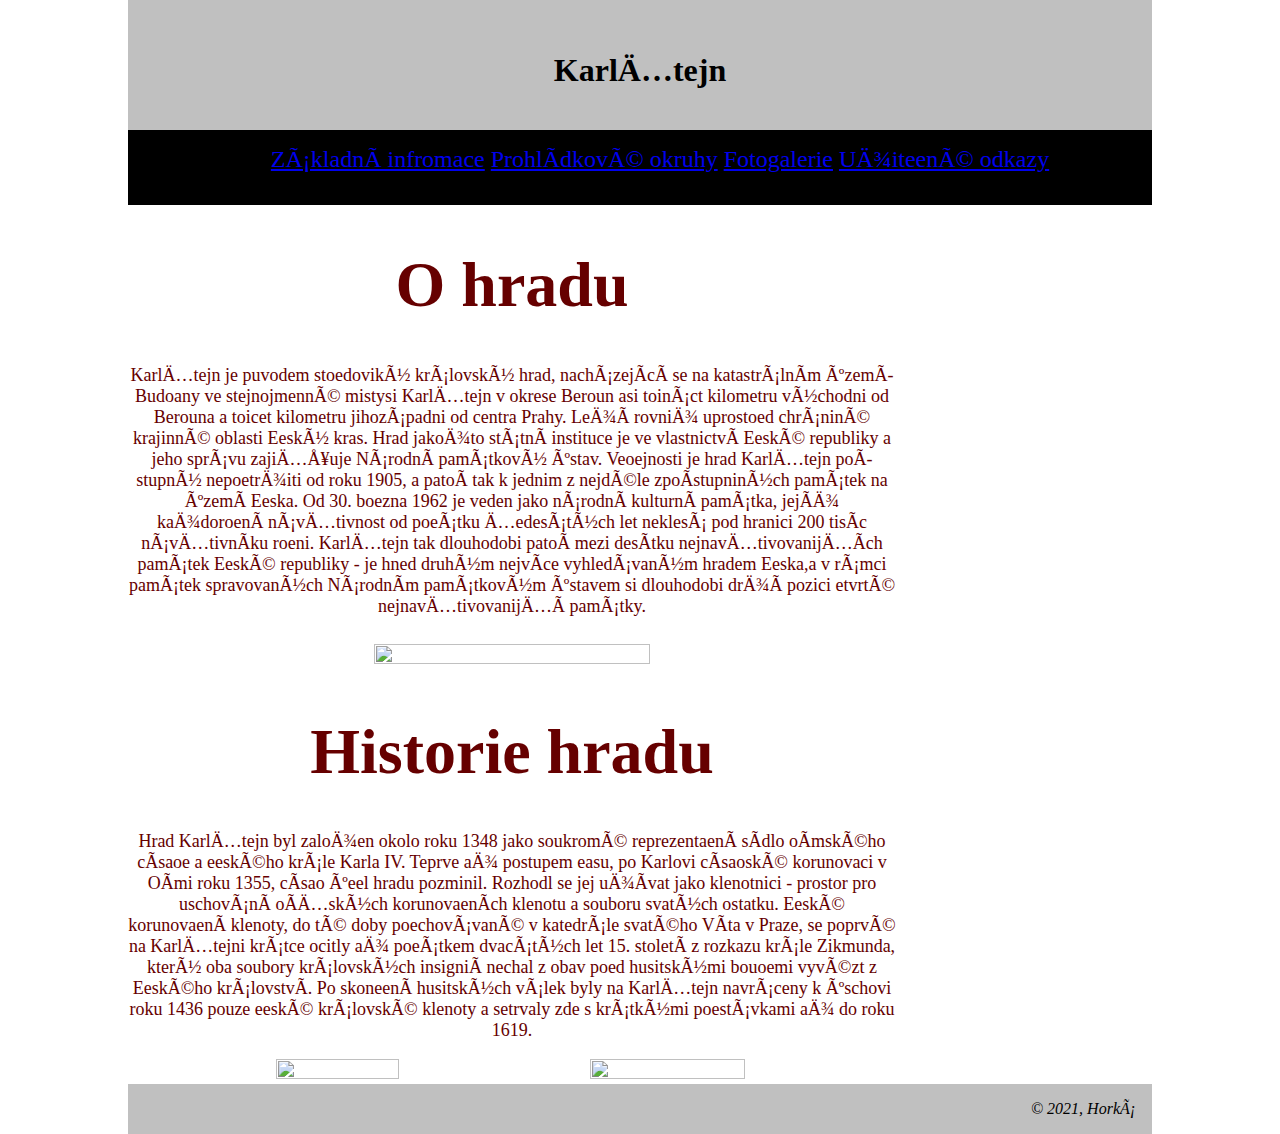
==== index.html @ 0cf0ab9a "Rename Web-Karlštejn1 (1).html to index.html" ====
<!DOCTYPE html>
<html lang='cs'>
  <head>
    <title>Karlątejn</title>
    
     
    
    <meta charset='wins-1250'>
    <meta name="viewport" content="width=device-width, initial-scale=1.0">
    <link rel="icon" href="https://upload.wikimedia.org/wikipedia/commons/thumb/5/59/Hrad_Karl%C5%A1tejn_06.jpg/1200px-Hrad_Karl%C5%A1tejn_06.jpg"/>
    <link rel="stylesheet" href="Novy1.css" type="text/css">
    
    
       
  </head>
  <body>
   <header><h1><font color="#000000" size="20"></font>Karlątejn</h1></header>
   <section>
   <nav>
    <ul class="menu">
        
        <font size="5">
        <li><a href="info1.html"<b>Základní infromace</b></a></li>
        
        <li><a href="#Prohlídkové okruhy"<b>Prohlídkové okruhy</b></a></li>
        
        <li><a href="#Fotogalerie"<b>Fotogalerie</b></a></li>
        
        <li><a href="#Uľiteené odkazy"<b>Uľiteené odkazy</b></a></li></font>
        
    </ul>
    </nav>
    
   </section>
   <section>
       <main>
           <article align="center">
              <font color="#660000" size="6"><h1>O hradu</h1></font>
             
              <font color="#660000" size="4"><p>Karlątejn je puvodem stoedoviký královský hrad, nacházející se na katastrálním území Budoany ve stejnojmenné mistysi Karlątejn v  okrese Beroun asi toináct kilometru východni od Berouna a toicet kilometru jihozápadni od centra Prahy. Leľí rovniľ uprostoed chrániné krajinné oblasti Eeský kras. Hrad jakoľto státní instituce je ve vlastnictví Eeské republiky a jeho správu zajiąťuje Národní památkový ústav. Veoejnosti je hrad Karlątejn poístupný nepoetrľiti od roku 1905, a patoí tak k jednim z nejdéle zpoístupniných památek na území Eeska. Od 30. boezna 1962 je veden jako národní kulturní památka, jejíľ kaľdoroení návątivnost od poeátku ąedesátých let neklesá pod hranici 200 tisíc návątivníku roeni. Karlątejn tak dlouhodobi patoí mezi desítku nejnavątivovanijąích památek Eeské republiky - je hned druhým nejvíce vyhledávaným hradem Eeska,a v rámci památek spravovaných Národním památkovým ústavem si dlouhodobi drľí pozici etvrté nejnavątivovanijąí památky.</p></font>
              
              <img class="hrad" src="https://upload.wikimedia.org/wikipedia/commons/thumb/5/59/Hrad_Karl%C5%A1tejn_06.jpg/1200px-Hrad_Karl%C5%A1tejn_06.jpg" width="60%" height="75%"/>
              
              
              
              <font color="#660000" size="6"><h1>Historie hradu</h1></font>
              <font color="#660000" size="4"><p>Hrad Karlątejn byl zaloľen okolo roku 1348 jako soukromé reprezentaení sídlo oímského císaoe a eeského krále Karla IV. Teprve aľ postupem easu, po Karlovi císaoské korunovaci v Oími roku 1355, císao úeel hradu pozminil. Rozhodl se jej uľívat jako klenotnici - prostor pro uschování oíąských korunovaeních klenotu a souboru svatých ostatku. Eeské korunovaení klenoty, do té doby poechovávané v katedrále svatého Víta v Praze, se poprvé na Karlątejni krátce ocitly aľ poeátkem dvacátých let 15. století z rozkazu krále Zikmunda, který oba soubory královských insignií nechal z obav poed husitskými bouoemi vyvézt z Eeského království. Po skoneení husitských válek byly na Karlątejn navráceny k úschovi roku 1436 pouze eeské královské klenoty a setrvaly zde s krátkými poestávkami aľ do roku 1619.</p></font>
            
            <img src="https://upload.wikimedia.org/wikipedia/commons/thumb/3/34/Karel_IV.%2C_3._ostatkov%C3%A1_sc%C3%A9na_%28vpravo%29%2C_Karl%C5%A1tejn%2C_kaple_svat%C3%A9_Kate%C5%99iny.jpg/607px-Karel_IV.%2C_3._ostatkov%C3%A1_sc%C3%A9na_%28vpravo%29%2C_Karl%C5%A1tejn%2C_kaple_svat%C3%A9_Kate%C5%99iny.jpg" width="40%" height="55%"/>
            <img src="https://upload.wikimedia.org/wikipedia/commons/thumb/b/bf/Karel_IV._u_K%C5%99i%C5%BEovn%C3%ADk%C5%AF.jpg/675px-Karel_IV._u_K%C5%99i%C5%BEovn%C3%ADk%C5%AF.jpg" width="45%" height="50%"/>
            
            
            
            </article>
       </main>
    </section>
    
    <footer>&copy; 2021, Horká</footer>
  </body>
</html>
---- Novy1.css ----
/*web.css */
   body {max-width: 1024px;margin: auto;}
   
   header, footer, nav { 
     background-color: #C0C0C0;
     color: #000000;
     font-variant: normal;;
     padding: 1em;
   }
  
   header {
      text-align: center;
      font: normal bold Times, 'Times New Roman', Georgia, serif;
      
   }
   
   footer {
      text-align: right;
      font-style: italic;
      
   }
   
   
   nav {
   background-color: #000000;;
   color: #FFFFFF;
   padding: 0,5em;
   text-align: center;
   }
   nav ul {margin-top: 0;}
   nav ul li {display: inline-block;}
   }
   ul {
  list-style-type: none;
  margin: 0;
  padding: 0;
  overflow: hidden;
  background-color: #333;
}
   
   
   /* For desktop: */
   article {float: Center; width: 75%;
            w}
            
           
            
   footer {clear: left;}
   
   Responzivn� web (na w3schools):

   /* For mobile phones: */ 
   @media only screen and (max-width: 768px) {
    article {width: 50%;}
   } 
   @media only screen and (max-width: 600px) {
    article {width: 100%;}
    nav ul li {display: block;text-align: center;}
  }
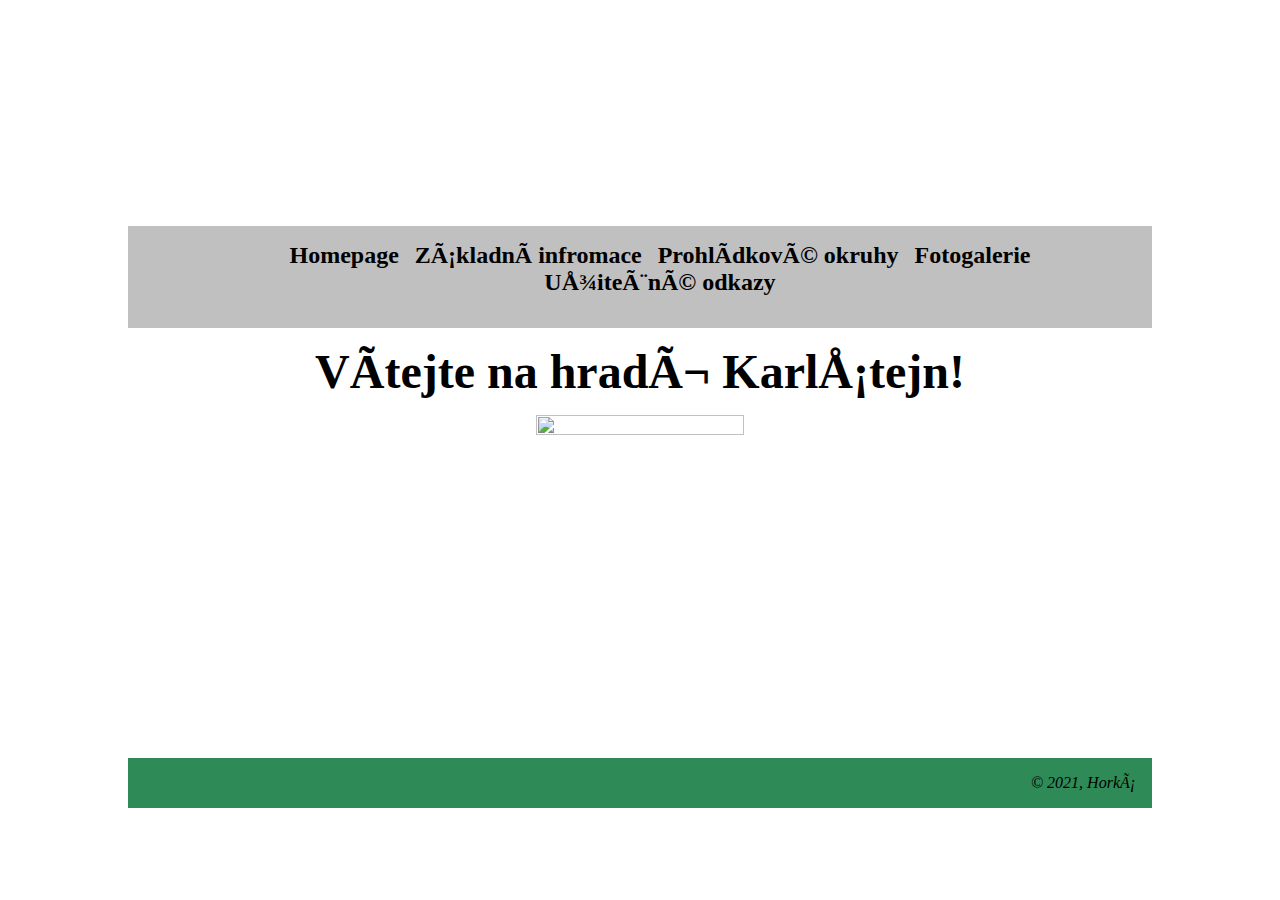
==== commit 5dfea728: "Rename Web-Karlštejn1.html to index.html" ====
--- a/index.html
+++ b/index.html
@@ -1,33 +1,32 @@
  <!DOCTYPE html>
 <html lang='cs'>
   <head>
-    <title>Karlątejn</title>
-    
+    <title>Karlštejn</title>
+    <link rel="icon" href="https://upload.wikimedia.org/wikipedia/commons/thumb/5/59/Hrad_Karl%C5%A1tejn_06.jpg/1200px-Hrad_Karl%C5%A1tejn_06.jpg"/>
      
     
     <meta charset='wins-1250'>
     <meta name="viewport" content="width=device-width, initial-scale=1.0">
-    <link rel="icon" href="https://upload.wikimedia.org/wikipedia/commons/thumb/5/59/Hrad_Karl%C5%A1tejn_06.jpg/1200px-Hrad_Karl%C5%A1tejn_06.jpg"/>
     <link rel="stylesheet" href="Novy1.css" type="text/css">
     
     
-       
   </head>
+  
+  
   <body>
-   <header><h1><font color="#000000" size="20"></font>Karlątejn</h1></header>
+   <header><h1><font color="#FFFFFF" size="20">Karlštejn</font></h1></header>
    <section>
    <nav>
-    <ul class="menu">
+    <ul>
         
-        <font size="5">
-        <li><a href="info1.html"<b>Základní infromace</b></a></li>
+        <font size="5"><li><a href="Web-Karlštejn1.html"<b>Homepage</b></a></li>
+        <li><a href="Web_Karlštejn2.html"<b>Základní infromace</b></a></li>
         
-        <li><a href="#Prohlídkové okruhy"<b>Prohlídkové okruhy</b></a></li>
+        <li><a href="Web_Karlštejn3.html"<b>Prohlídkové okruhy</b></a></li>
         
-        <li><a href="#Fotogalerie"<b>Fotogalerie</b></a></li>
+        <li><a href="Web_Karlštejn4.html"<b>Fotogalerie</b></a></li>
         
-        <li><a href="#Uľiteené odkazy"<b>Uľiteené odkazy</b></a></li></font>
-        
+        <li><a href="Web_Karlštejn5.html"<b>Užiteèné odkazy</b></a></li></font>
     </ul>
     </nav>
     
@@ -35,20 +34,13 @@
    <section>
        <main>
            <article align="center">
-              <font color="#660000" size="6"><h1>O hradu</h1></font>
-             
-              <font color="#660000" size="4"><p>Karlątejn je puvodem stoedoviký královský hrad, nacházející se na katastrálním území Budoany ve stejnojmenné mistysi Karlątejn v  okrese Beroun asi toináct kilometru východni od Berouna a toicet kilometru jihozápadni od centra Prahy. Leľí rovniľ uprostoed chrániné krajinné oblasti Eeský kras. Hrad jakoľto státní instituce je ve vlastnictví Eeské republiky a jeho správu zajiąťuje Národní památkový ústav. Veoejnosti je hrad Karlątejn poístupný nepoetrľiti od roku 1905, a patoí tak k jednim z nejdéle zpoístupniných památek na území Eeska. Od 30. boezna 1962 je veden jako národní kulturní památka, jejíľ kaľdoroení návątivnost od poeátku ąedesátých let neklesá pod hranici 200 tisíc návątivníku roeni. Karlątejn tak dlouhodobi patoí mezi desítku nejnavątivovanijąích památek Eeské republiky - je hned druhým nejvíce vyhledávaným hradem Eeska,a v rámci památek spravovaných Národním památkovým ústavem si dlouhodobi drľí pozici etvrté nejnavątivovanijąí památky.</p></font>
+           <p align="center"><b><font size="8">Vítejte na hradì Karlštejn!</font></b></p>
+           
+           <img src="https://cdn.pixabay.com/photo/2020/03/25/15/19/castle-4967641_1280.jpg"width="45%" height="55%"/>
+           
+           <iframe width="560" height="315" src="https://www.youtube.com/embed/SfBV3hsE91c" title="YouTube video player" frameborder="0" allow="accelerometer; autoplay; clipboard-write; encrypted-media; gyroscope; picture-in-picture" allowfullscreen></iframe>
+           
               
-              <img class="hrad" src="https://upload.wikimedia.org/wikipedia/commons/thumb/5/59/Hrad_Karl%C5%A1tejn_06.jpg/1200px-Hrad_Karl%C5%A1tejn_06.jpg" width="60%" height="75%"/>
-              
-              
-              
-              <font color="#660000" size="6"><h1>Historie hradu</h1></font>
-              <font color="#660000" size="4"><p>Hrad Karlątejn byl zaloľen okolo roku 1348 jako soukromé reprezentaení sídlo oímského císaoe a eeského krále Karla IV. Teprve aľ postupem easu, po Karlovi císaoské korunovaci v Oími roku 1355, císao úeel hradu pozminil. Rozhodl se jej uľívat jako klenotnici - prostor pro uschování oíąských korunovaeních klenotu a souboru svatých ostatku. Eeské korunovaení klenoty, do té doby poechovávané v katedrále svatého Víta v Praze, se poprvé na Karlątejni krátce ocitly aľ poeátkem dvacátých let 15. století z rozkazu krále Zikmunda, který oba soubory královských insignií nechal z obav poed husitskými bouoemi vyvézt z Eeského království. Po skoneení husitských válek byly na Karlątejn navráceny k úschovi roku 1436 pouze eeské královské klenoty a setrvaly zde s krátkými poestávkami aľ do roku 1619.</p></font>
-            
-            <img src="https://upload.wikimedia.org/wikipedia/commons/thumb/3/34/Karel_IV.%2C_3._ostatkov%C3%A1_sc%C3%A9na_%28vpravo%29%2C_Karl%C5%A1tejn%2C_kaple_svat%C3%A9_Kate%C5%99iny.jpg/607px-Karel_IV.%2C_3._ostatkov%C3%A1_sc%C3%A9na_%28vpravo%29%2C_Karl%C5%A1tejn%2C_kaple_svat%C3%A9_Kate%C5%99iny.jpg" width="40%" height="55%"/>
-            <img src="https://upload.wikimedia.org/wikipedia/commons/thumb/b/bf/Karel_IV._u_K%C5%99i%C5%BEovn%C3%ADk%C5%AF.jpg/675px-Karel_IV._u_K%C5%99i%C5%BEovn%C3%ADk%C5%AF.jpg" width="45%" height="50%"/>
-            
             
             
             </article>
--- a/Novy1.css
+++ b/Novy1.css
@@ -1,10 +1,17 @@
 /*web.css */
    body {max-width: 1024px;margin: auto;}
    
-   header, footer, nav { 
-     background-color: #C0C0C0;
+   header { width:auto;
+            height:auto;
+            background-image:url("https://cdn.pixabay.com/photo/2015/07/16/14/58/karlstejn-847794_1280.jpg");
+            padding: 4em;
+    }
+   
+   footer, nav { 
+     
+     background-color:#2E8B57; 
      color: #000000;
-     font-variant: normal;;
+     font-variant: normal;
      padding: 1em;
    }
   
@@ -17,35 +24,43 @@
    footer {
       text-align: right;
       font-style: italic;
-      
    }
    
    
    nav {
-   background-color: #000000;;
+   text-align: center;
+   background-color: #C0C0C0;
    color: #FFFFFF;
-   padding: 0,5em;
-   text-align: center;
    }
+   
+   a { text-decoration: none;
+       color: #000000;
+       font-weight: bold;
+       padding-right: 5px;
+       padding-left: 5px;
+        
+    }
+    
+    img { border-radius:10px 30px 50px 70px ;
+    
+    }
+    
+    
+   
    nav ul {margin-top: 0;}
    nav ul li {display: inline-block;}
    }
-   ul {
-  list-style-type: none;
-  margin: 0;
-  padding: 0;
-  overflow: hidden;
-  background-color: #333;
-}
+ 
    
    
    /* For desktop: */
-   article {float: Center; width: 75%;
-            w}
+   article {float: Center; width: 30%;
+            
+            }
             
            
             
-   footer {clear: left;}
+   footer {clear: center;}
    
    Responzivn� web (na w3schools):
 
